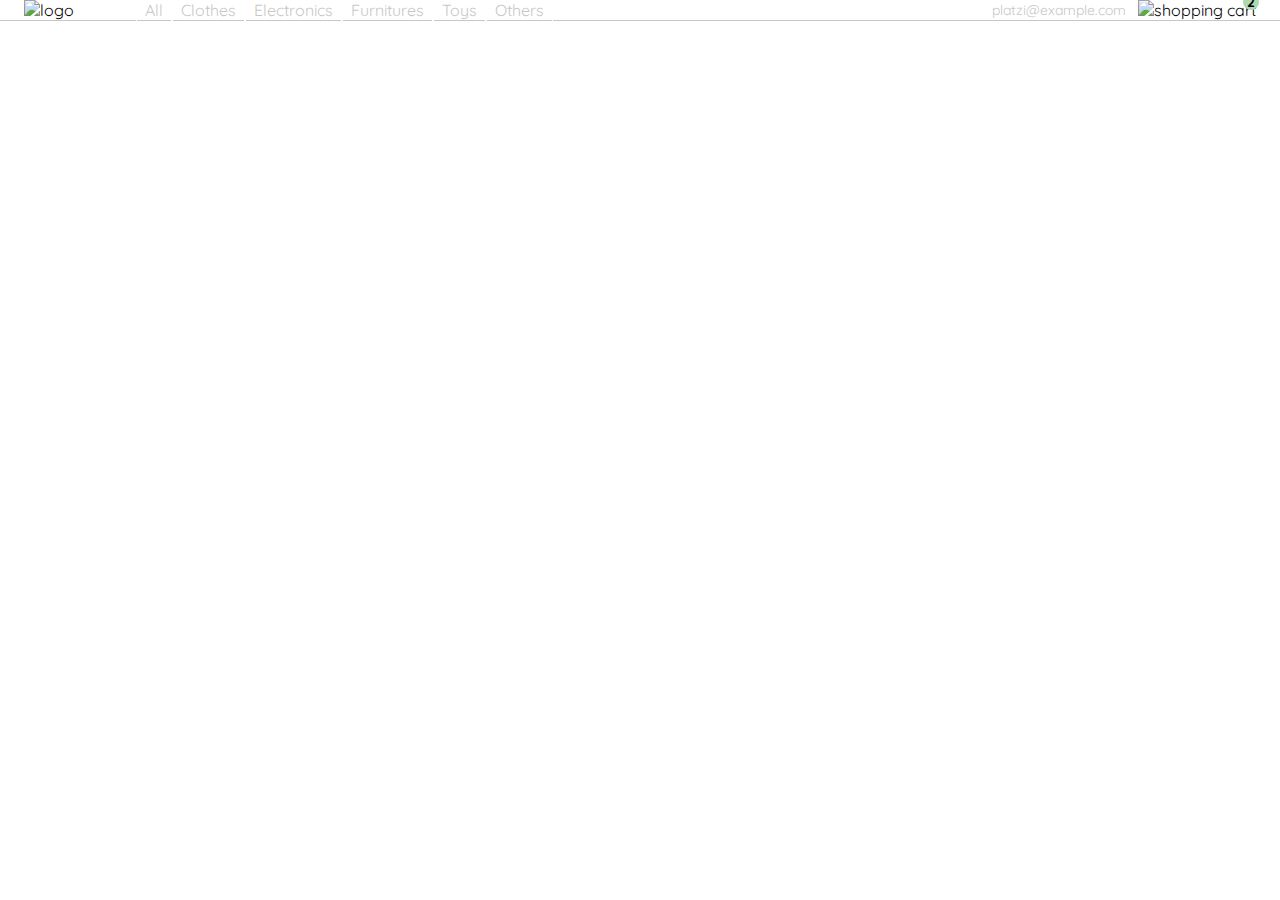
==== index.html @ 35a1dabe "Se agrega menu de salir version desktop" ====
<!DOCTYPE html>
<html lang="en">
<head>
  <meta charset="UTF-8">
  <meta http-equiv="X-UA-Compatible" content="IE=edge">
  <meta name="viewport" content="width=device-width, initial-scale=1.0">
  <link rel="stylesheet" href="styles.css">
  <link rel="preconnect" href="https://fonts.googleapis.com">
  <link rel="preconnect" href="https://fonts.gstatic.com" crossorigin>
  <link href="https://fonts.googleapis.com/css2?family=Quicksand:wght@300;500;700&display=swap" rel="stylesheet">
  <title>YardSale: venta de casas</title>
 
</head>
<body>
  <nav>
    <img src="./icons/icon_menu.svg" alt="menu" class="menu">

    <div class="navbar-left">
      <img src="./logos/logo_yard_sale.svg" alt="logo" class="logo">

      <ul>
        <li>
          <a href="/">All</a>
        </li>
        <li>
          <a href="/">Clothes</a>
        </li>
        <li>
          <a href="/">Electronics</a>
        </li>
        <li>
          <a href="/">Furnitures</a>
        </li>
        <li>
          <a href="/">Toys</a>
        </li>
        <li>
          <a href="/">Others</a>
        </li>
      </ul>
    </div>

    <div class="navbar-right">
      <ul>
        <li class="navbar-email">platzi@example.com</li>
        <li class="navbar-shopping-cart">
          <img src="./icons/icon_shopping_cart.svg" alt="shopping cart">
          <div>2</div>
        </li>
      </ul>
    </div>
    
    <div class="desktop-menu inactive">
      <ul>
        <li>
          <a href="/" class="title">My orders</a>
        </li>
  
        <li>
          <a href="/">My account</a>
        </li>
  
        <li>
          <a href="/">Sign out</a>
        </li>
      </ul>
    </div>
  </nav>
  <script src="./main.js"></script>
</body>
</html>
---- styles.css ----
:root {
    --white: #FFFFFF;
    --black: #000000;
    --very-light-pink: #C7C7C7;
    --text-input-field: #F7F7F7;
    --hospital-green: #ACD9B2;
    --sm: 14px;
    --md: 16px;
    --lg: 18px;
    --navbar_height: 20px;
  }
  body {
    margin: 0;
    font-family: 'Quicksand', sans-serif;
  }
  .inactive{
    display: none;
  }
  nav {
    display: flex;
    justify-content: space-between;
    padding: 0 24px;
    border-bottom: 1px solid var(--very-light-pink);
  }
  .menu {
    display: none;
  }
  .logo {
    width: 100px;
  }
  .navbar-left ul,
  .navbar-right ul {
    list-style: none;
    padding: 0;
    margin: 0;
    display: flex;
    align-items: center;
    height: var(--navbar_height);
  }
  .navbar-left {
    display: flex;
  }
  .navbar-left ul {
    margin-left: 12px;
  }
  .navbar-left ul li a,
  .navbar-right ul li a {
    text-decoration: none;
    color: var(--very-light-pink);
    border: 1px solid var(--white);
    padding: 8px;
    border-radius: 8px;
  }
  .navbar-left ul li a:hover,
  .navbar-right ul li a:hover {
    border: 1px solid var(--hospital-green);
    color: var(--hospital-green);
  }
  .navbar-email {
    color: var(--very-light-pink);
    cursor: pointer;
    font-size: var(--sm);
    margin-right: 12px;
  }
  .navbar-shopping-cart {
    position: relative;
  }
  .navbar-shopping-cart div {
    width: 16px;
    height: 16px;
    background-color: var(--hospital-green);
    border-radius: 50%;
    font-size: var(--sm);
    font-weight: bold;
    position: absolute;
    top: -6px;
    right: -3px;
    display: flex;
    justify-content: center;
    align-items: center;
  }
  .desktop-menu {
    position: absolute;
    top: calc(var(--navbar_height) + 2px);
    right: 60px;
    background-color: var(--white);
    width: 100px;
    height: auto;
    border: 1px solid var(--very-light-pink);
    border-radius: 6px;
    padding: 20px 20px 0 20px;
  }
  .desktop-menu ul {
    list-style: none;
    padding: 0;
    margin: 0;
  }
  .desktop-menu ul li {
    text-align: end;
  }
  .desktop-menu ul li:nth-child(1),
  .desktop-menu ul li:nth-child(2) {
    font-weight: bold;
  }
  .desktop-menu ul li:last-child {
    padding-top: 20px;
    border-top: 1px solid var(--very-light-pink);
  }
  .desktop-menu ul li:last-child a {
    color: var(--hospital-green);
    font-size: var(--sm);
  }
  .desktop-menu ul li a {
    color: var(--back);
    text-decoration: none;
    margin-bottom: 20px;
    display: inline-block;
  }
  @media (max-width: 640px) {
    .menu {
      display: block;
    }
    .navbar-left ul {
      display: none;
    }
    .navbar-email {
      display: none;
    }
  }
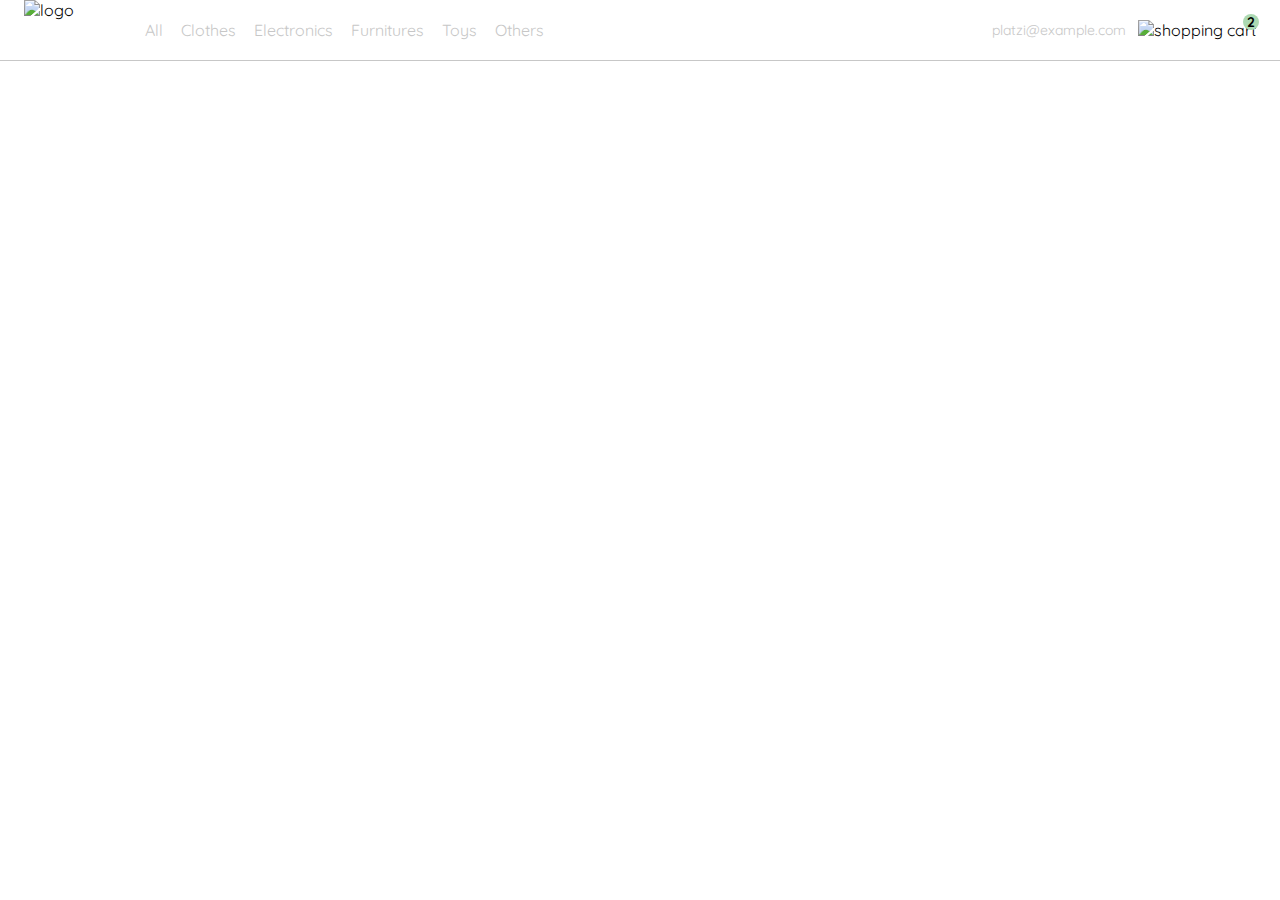
==== commit a231adbd: "Se agrega menu mobile" ====
--- a/index.html
+++ b/index.html
@@ -65,6 +65,50 @@
         </li>
       </ul>
     </div>
+
+    <div class="mobile-menu">
+      <ul>
+        <li>
+          <a href="/">CATEGORIES</a>
+        </li>
+        <li>
+          <a href="/">All</a>
+        </li>
+        <li>
+          <a href="/">Clothes</a>
+        </li>
+        <li>
+          <a href="/">Electronics</a>
+        </li>
+        <li>
+          <a href="/">Furnitures</a>
+        </li>
+        <li>
+          <a href="/">Toys</a>
+        </li>
+        <li>
+          <a href="/">Other</a>
+        </li>
+      </ul>
+  
+      <ul>
+        <li>
+          <a href="/">My orders</a>
+        </li>
+        <li>
+          <a href="/">My account</a>
+        </li>
+      </ul>
+  
+      <ul>
+        <li>
+          <a href="/" class="email">platzi@example.com</a>
+        </li>
+        <li>
+          <a href="/" class="sign-out">Sign out</a>
+        </li>
+      </ul>
+    </div>
   </nav>
   <script src="./main.js"></script>
 </body>
--- a/styles.css
+++ b/styles.css
@@ -7,7 +7,7 @@
     --sm: 14px;
     --md: 16px;
     --lg: 18px;
-    --navbar_height: 20px;
+    --navbar_height: 60px;
   }
   body {
     margin: 0;
@@ -79,6 +79,7 @@
     justify-content: center;
     align-items: center;
   }
+  /* Desktop Menu */
   .desktop-menu {
     position: absolute;
     top: calc(var(--navbar_height) + 2px);
@@ -116,6 +117,37 @@
     margin-bottom: 20px;
     display: inline-block;
   }
+  /* Mob Menu */
+  .mobile-menu {
+    position: absolute;
+    top: 60px;
+    padding: 24px;
+  }
+  .mobile-menu a {
+    text-decoration: none;
+    color: var(--black);
+    font-weight: bold;
+    /* margin-bottom: 24px; */
+  }
+  .mobile-menu ul {
+    padding: 0;
+    margin: 24px 0 0;
+    list-style: none;
+  }
+  .mobile-menu ul:nth-child(1) {
+    border-bottom: 1px solid var(--very-light-pink);
+  }
+  .mobile-menu ul li {
+    margin-bottom: 24px;
+  }
+  .email {
+    font-size: var(--sm);
+    font-weight: 300 !important;
+  }
+  .sign-out {
+    font-size: var(--sm);
+    color: var(--hospital-green) !important;
+  }
   @media (max-width: 640px) {
     .menu {
       display: block;
@@ -126,4 +158,13 @@
     .navbar-email {
       display: none;
     }
+    .desktop-menu{
+      display: none;
+    }
+    
+  }
+  @media (min-width: 641px) {
+    .mobile-menu{
+      display: none;
+    }
   }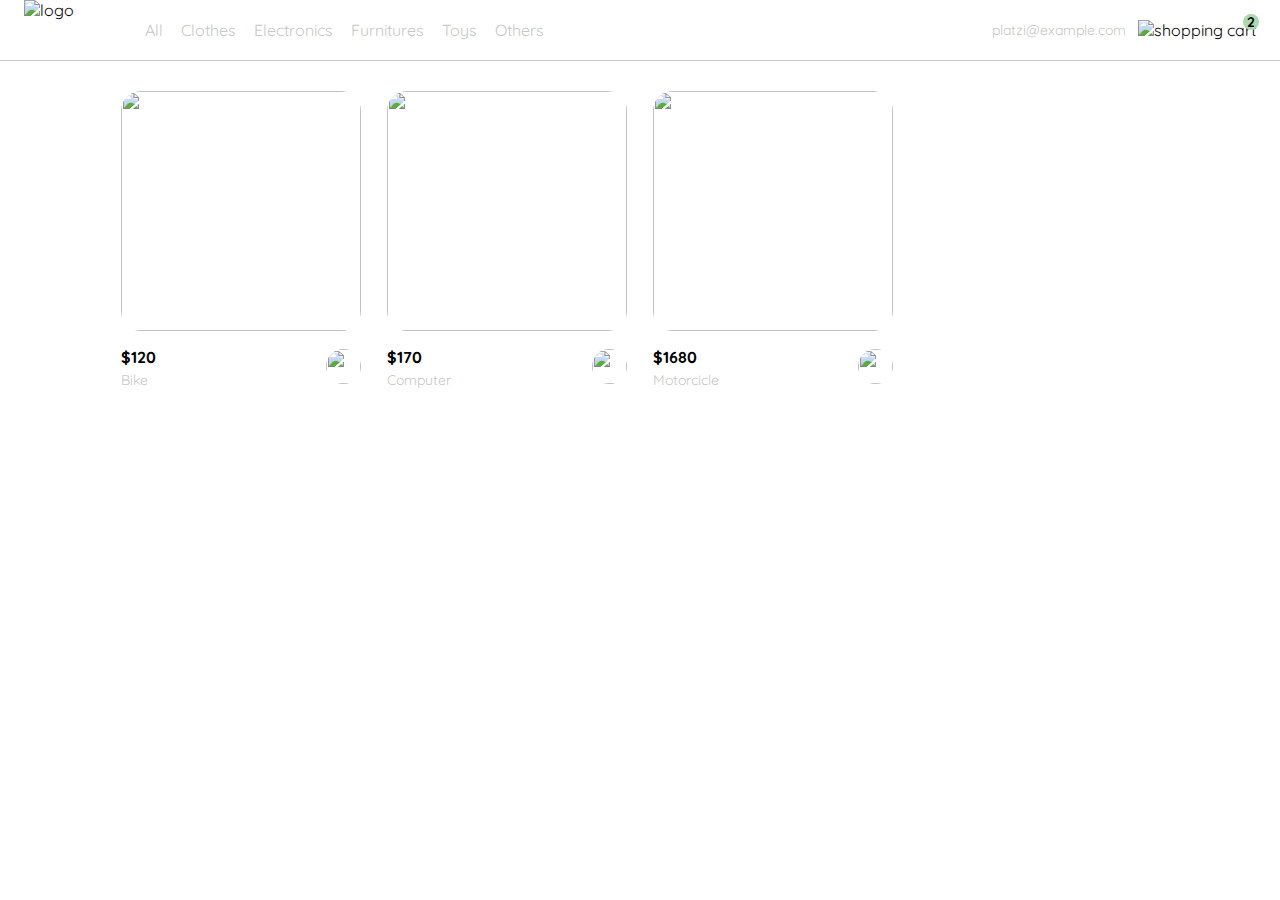
==== commit 2fe49032: "Ajustes finales curso práctico de Javascript" ====
--- a/index.html
+++ b/index.html
@@ -110,6 +110,89 @@
       </ul>
     </div>
   </nav>
+
+  <aside id="shopingCartContainer" class="product-detail inactive">
+    <div class="title-container">
+      <img src="./icons/flechita.svg" alt="arrow">
+      <p class="title">My order</p>
+    </div>
+
+    <div class="my-order-content">
+      <div class="shopping-cart">
+        <figure>
+          <img src="https://images.pexels.com/photos/276517/pexels-photo-276517.jpeg?auto=compress&cs=tinysrgb&dpr=2&h=650&w=940" alt="bike">
+        </figure>
+        <p>Bike</p>
+        <p>$30,00</p>
+        <img src="./icons/icon_close.png" alt="close">
+      </div>
+
+      <div class="shopping-cart">
+        <figure>
+          <img src="https://images.pexels.com/photos/276517/pexels-photo-276517.jpeg?auto=compress&cs=tinysrgb&dpr=2&h=650&w=940" alt="bike">
+        </figure>
+        <p>Bike</p>
+        <p>$30,00</p>
+        <img src="./icons/icon_close.png" alt="close">
+      </div>
+
+      <div class="shopping-cart">
+        <figure>
+          <img src="https://images.pexels.com/photos/276517/pexels-photo-276517.jpeg?auto=compress&cs=tinysrgb&dpr=2&h=650&w=940" alt="bike">
+        </figure>
+        <p>Bike</p>
+        <p>$30,00</p>
+        <img src="./icons/icon_close.png" alt="close">
+      </div>
+
+      <div class="order">
+        <p>
+          <span>Total</span>
+        </p>
+        <p>$560.00</p>
+      </div>
+
+      <button class="primary-button">
+        Checkout
+      </button>
+    </div>
+  </div>
+  </aside>
+
+  <aside id="productDetail" class="product-detail_secondary inactive">
+    <div class="product-detail-close_secondary">
+      <img src="./icons/icon_close.png" alt="close">
+    </div>
+    <img src="https://images.pexels.com/photos/276517/pexels-photo-276517.jpeg?auto=compress&cs=tinysrgb&dpr=2&h=650&w=940" alt="bike">
+    <div class="product-info_secondary">
+      <p>$35,00</p>
+      <p>Bike</p>
+      <p>With its practical position, this bike also fulfills a decorative function, add your hall or workspace.</p>
+      <button class="primary-button_secondary add-to-cart-button_secondary">
+        <img src="./icons/bt_add_to_cart.svg" alt="add to cart">
+        Add to cart
+      </button>
+    </div>
+  </aside>
+
+  <section class="main-container">
+    <div class="cards-container">
+
+      <!-- <div class="product-card">
+        <img src="https://images.pexels.com/photos/276517/pexels-photo-276517.jpeg?auto=compress&cs=tinysrgb&dpr=2&h=650&w=940" alt="">
+        <div class="product-info">
+          <div>
+            <p>$120,00</p>
+            <p>Bike</p>
+          </div>
+          <figure> 
+            <img src="./icons/bt_add_to_cart.svg" alt="">
+          </figure>
+        </div>
+      </div> -->
+     
+    </div>
+  </section>
   <script src="./main.js"></script>
 </body>
 </html>--- a/styles.css
+++ b/styles.css
@@ -119,9 +119,12 @@
   }
   /* Mob Menu */
   .mobile-menu {
+    background-color: var(--white);
     position: absolute;
     top: 60px;
     padding: 24px;
+    left: 0;
+    box-sizing: border-box;
   }
   .mobile-menu a {
     text-decoration: none;
@@ -148,6 +151,190 @@
     font-size: var(--sm);
     color: var(--hospital-green) !important;
   }
+  /* ASIDE */
+  .product-detail {
+    background-color: var(--white);
+    width: 360px;
+    padding: 0 24px;
+    box-sizing: border-box;
+    position: absolute;
+    right: 0;
+  }
+  .title-container {
+    display: flex;
+  }
+  .title-container img {
+    transform: rotate(180deg);
+    margin-right: 14px;
+  }
+  .title {
+    font-size: var(--lg);
+    font-weight: bold;
+  }
+  .order {
+    display: grid;
+    grid-template-columns: auto 1fr;
+    gap: 16px;
+    align-items: center;
+    background-color: var(--text-input-field);
+    margin-bottom: 24px;
+    border-radius: 8px;
+    padding: 0 24px;
+  }
+  .order p:nth-child(1) {
+    display: flex;
+    flex-direction: column;
+  }
+  .order p span:nth-child(1) {
+    font-size: var(--md);
+    font-weight: bold;
+  }
+  .order p:nth-child(2) {
+    text-align: end;
+    font-weight: bold;
+  }
+  .shopping-cart {
+    display: grid;
+    grid-template-columns: auto 1fr auto auto;
+    gap: 16px;
+    margin-bottom: 24px;
+    align-items: center;
+  }
+  .shopping-cart figure {
+    margin: 0;
+  }
+  .shopping-cart figure img {
+    width: 70px;
+    height: 70px;
+    border-radius: 20px;
+    object-fit: cover;
+  }
+  .shopping-cart p:nth-child(2) {
+    color: var(--very-light-pink);
+  }
+  .shopping-cart p:nth-child(3) {
+    font-size: var(--md);
+    font-weight: bold;
+  }
+  .primary-button {
+    background-color: var(--hospital-green);
+    border-radius: 8px;
+    border: none;
+    color: var(--white);
+    width: 100%;
+    cursor: pointer;
+    font-size: var(--md);
+    font-weight: bold;
+    height: 50px;
+  }
+  /* lISTADO DE PRODUCTOS */
+  .cards-container {
+    margin-top: 30px;
+    display: grid;
+    grid-template-columns: repeat(auto-fill, 240px);
+    gap: 26px;
+    place-content: center;
+  }
+  .product-card {
+    width: 240px;
+  }
+  .product-card img {
+    width: 240px;
+    height: 240px;
+    border-radius: 20px;
+    object-fit: cover;
+  }
+  .product-info {
+    display: flex;
+    justify-content: space-between;
+    align-items: center;
+    margin-top: 12px;
+  }
+  .product-info figure {
+    margin: 0;
+  }
+  .product-info figure img {
+    width: 35px;
+    height: 35px;
+  }
+  .product-info div p:nth-child(1) {
+    font-weight: bold;
+    font-size: var(--md);
+    margin-top: 0;
+    margin-bottom: 4px;
+  }
+  .product-info div p:nth-child(2) {
+    font-size: var(--sm);
+    margin-top: 0;
+    margin-bottom: 0;
+    color: var(--very-light-pink);
+  }
+
+  /* Product detail secondary */
+  .product-detail_secondary {
+    width: 360px;
+    padding-bottom: 24px;
+    position: absolute;
+    right: 0;
+    background-color: var(--white);
+  }
+  .product-detail-close_secondary {
+    background: var(--white);
+    width: 14px;
+    height: 14px;
+    position: absolute;
+    top: 24px;
+    left: 24px;
+    z-index: 2;
+    padding: 12px;
+    border-radius: 50%;
+  }
+  .product-detail-close_secondary:hover {
+    cursor: pointer;
+  }
+  .product-detail_secondary > img:nth-child(2) {
+    width: 100%;
+    height: 360px;
+    object-fit: cover;
+    border-radius: 0 0 20px 20px;
+  }
+  .product-info_secondary {
+    margin: 24px 24px 0 24px;
+  }
+  .product-info_secondary p:nth-child(1) {
+    font-weight: bold;
+    font-size: var(--md);
+    margin-top: 0;
+    margin-bottom: 4px;
+  }
+  .product-info_secondary p:nth-child(2) {
+    color: var(--very-light-pink);
+    font-size: var(--md);
+    margin-top: 0;
+    margin-bottom: 36px;
+  }
+  .product-info_secondary p:nth-child(3) {
+    color: var(--very-light-pink);
+    font-size: var(--sm);
+    margin-top: 0;
+    margin-bottom: 36px;
+  }
+  .primary-button_secondary {
+    background-color: var(--hospital-green);
+    border-radius: 8px;
+    border: none;
+    color: var(--white);
+    width: 100%;
+    cursor: pointer;
+    font-size: var(--md);
+    font-weight: bold;
+    height: 50px;
+  }
+  .add-to-cart-button_secondary {
+    display: flex;
+    align-items: center;
+    justify-content: center;
+  }
   @media (max-width: 640px) {
     .menu {
       display: block;
@@ -161,6 +348,22 @@
     .desktop-menu{
       display: none;
     }
+    .product-detail {
+      width: 100%;
+    }
+    .cards-container {
+      grid-template-columns: repeat(auto-fill, 140px);
+    }
+    .product-card {
+      width: 140px;
+    }
+    .product-card img {
+      width: 140px;
+      height: 140px;
+    }
+    .product-detail_secondary {
+      width: 100%;
+    }
     
   }
   @media (min-width: 641px) {
